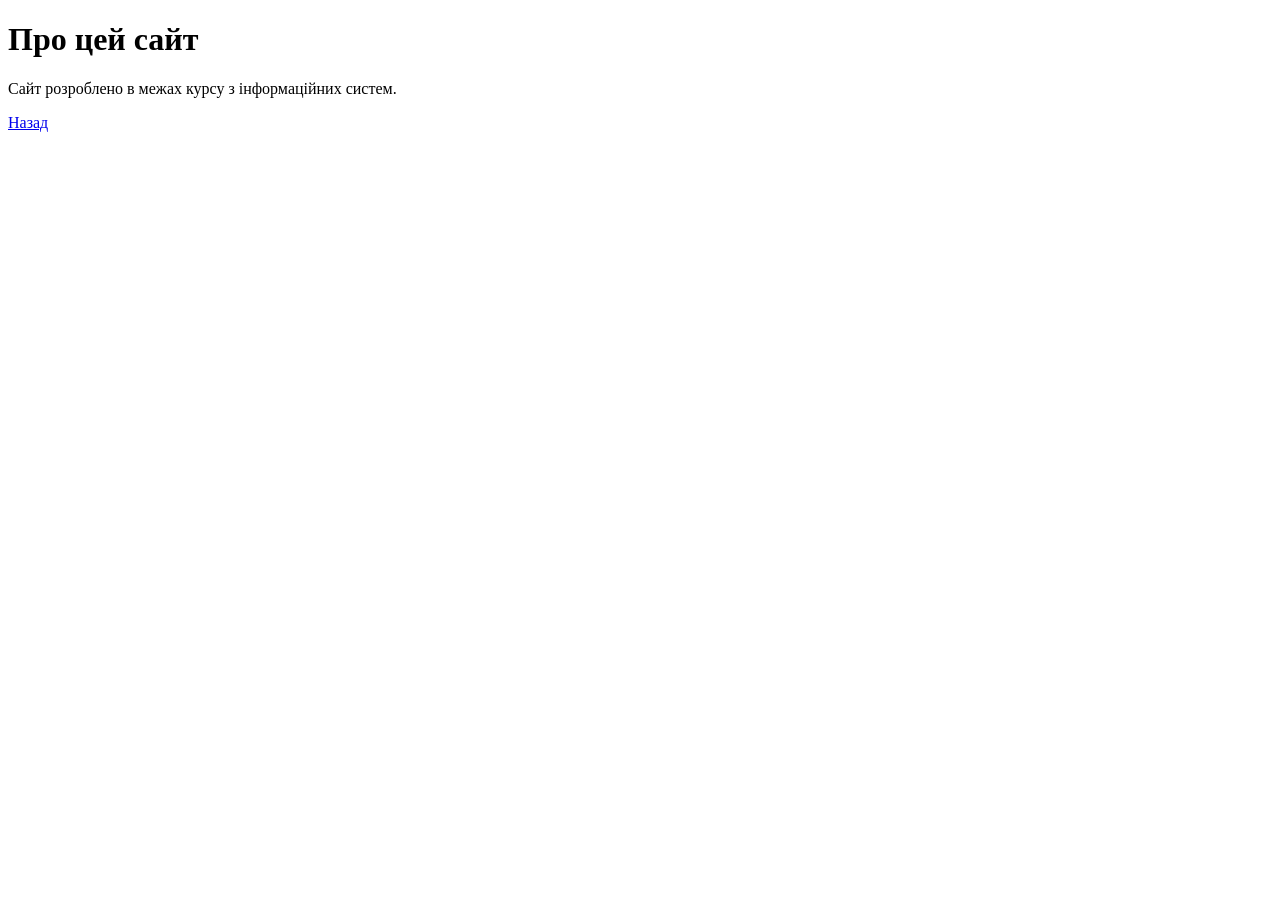
==== about.html @ 1748044e "Create about.html" ====
<!DOCTYPE html>
<html lang="uk">
<head>
    <meta charset="UTF-8">
    </head>
<body>
    <h1>Про цей сайт</h1>
    <p>Сайт розроблено в межах курсу з інформаційних систем.</p>
    <a href="index.html">Назад</a>
</body>
</html>
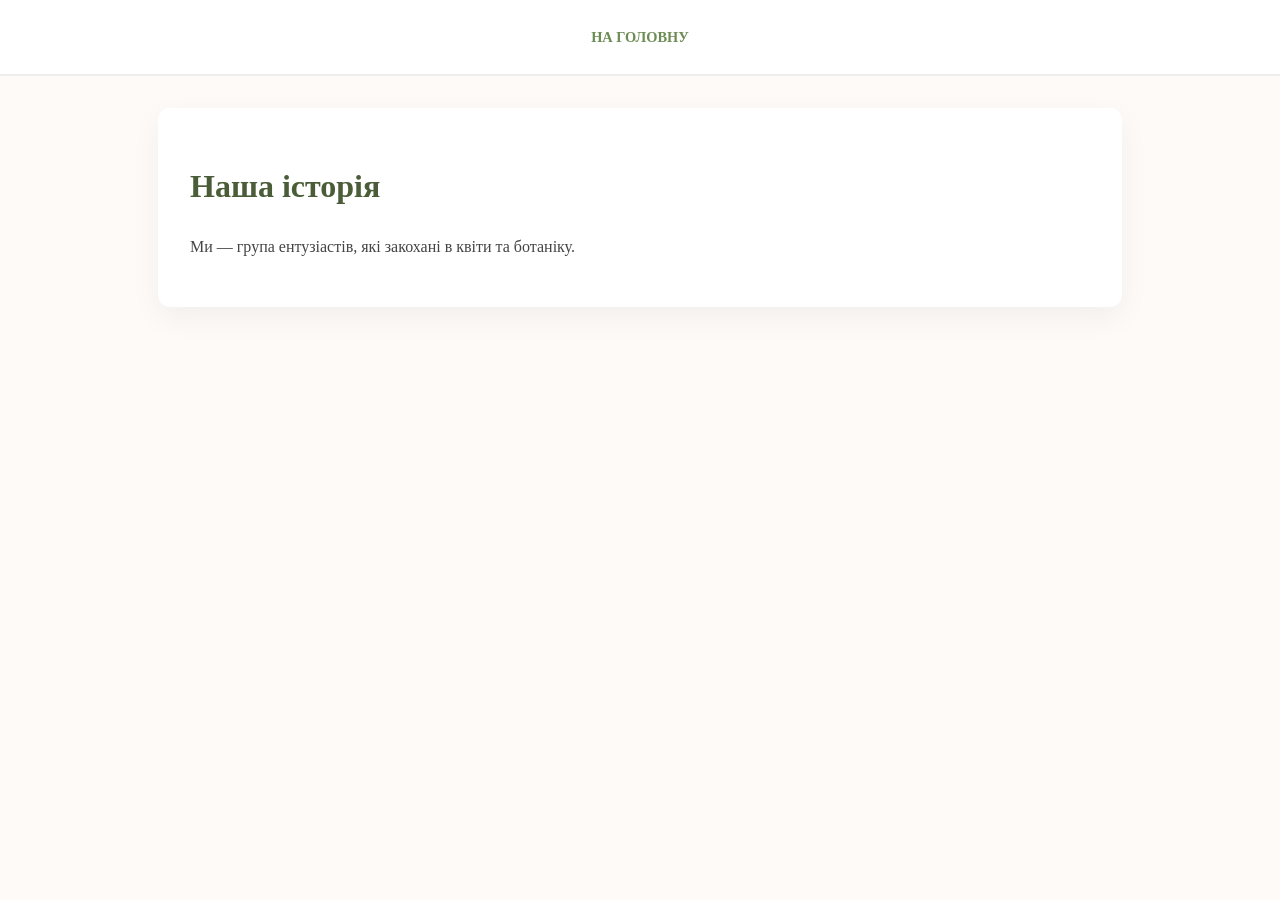
==== commit 1028a9c5: "Update about.html" ====
--- a/about.html
+++ b/about.html
@@ -2,10 +2,13 @@
 <html lang="uk">
 <head>
     <meta charset="UTF-8">
-    </head>
+    <link rel="stylesheet" href="style.css">
+</head>
 <body>
-    <h1>Про цей сайт</h1>
-    <p>Сайт розроблено в межах курсу з інформаційних систем.</p>
-    <a href="index.html">Назад</a>
+    <nav><ul><li><a href="index.html">На головну</a></li></ul></nav>
+    <div class="container">
+        <h1>Наша історія</h1>
+        <p>Ми — група ентузіастів, які закохані в квіти та ботаніку.</p>
+    </div>
 </body>
 </html>
--- a/style.css
+++ b/style.css
@@ -0,0 +1,78 @@
+body {
+    font-family: 'Georgia', serif;
+    line-height: 1.6;
+    margin: 0;
+    color: #444;
+    background-color: #fdfaf7;
+}
+
+header {
+    background: #6d8c54; /* Зелений колір листя */
+    color: #fff;
+    padding: 3rem 1rem;
+    text-align: center;
+}
+
+nav {
+    background: #fff;
+    border-bottom: 2px solid #eee;
+    padding: 0.5rem;
+    position: sticky;
+    top: 0;
+    z-index: 100;
+}
+
+nav ul {
+    list-style: none;
+    padding: 0;
+    display: flex;
+    justify-content: center;
+    gap: 20px;
+}
+
+nav a {
+    color: #6d8c54;
+    text-decoration: none;
+    font-weight: bold;
+    text-transform: uppercase;
+    font-size: 0.9rem;
+}
+
+nav a:hover {
+    color: #d4a373; /* Колір пелюсток */
+}
+
+.container {
+    max-width: 900px;
+    margin: 2rem auto;
+    padding: 2rem;
+    background: #fff;
+    border-radius: 12px;
+    box-shadow: 0 10px 30px rgba(0,0,0,0.05);
+}
+
+h1, h2 { color: #4a5d38; }
+
+.flower-card {
+    border: 1px solid #eee;
+    padding: 15px;
+    margin-bottom: 20px;
+    border-radius: 8px;
+    text-align: center;
+}
+
+img {
+    max-width: 100%;
+    height: auto;
+    border-radius: 8px;
+}
+
+.error-link { color: #d62828 !important; }
+
+footer {
+    text-align: center;
+    padding: 3rem;
+    background: #4a5d38;
+    color: white;
+    margin-top: 2rem;
+}
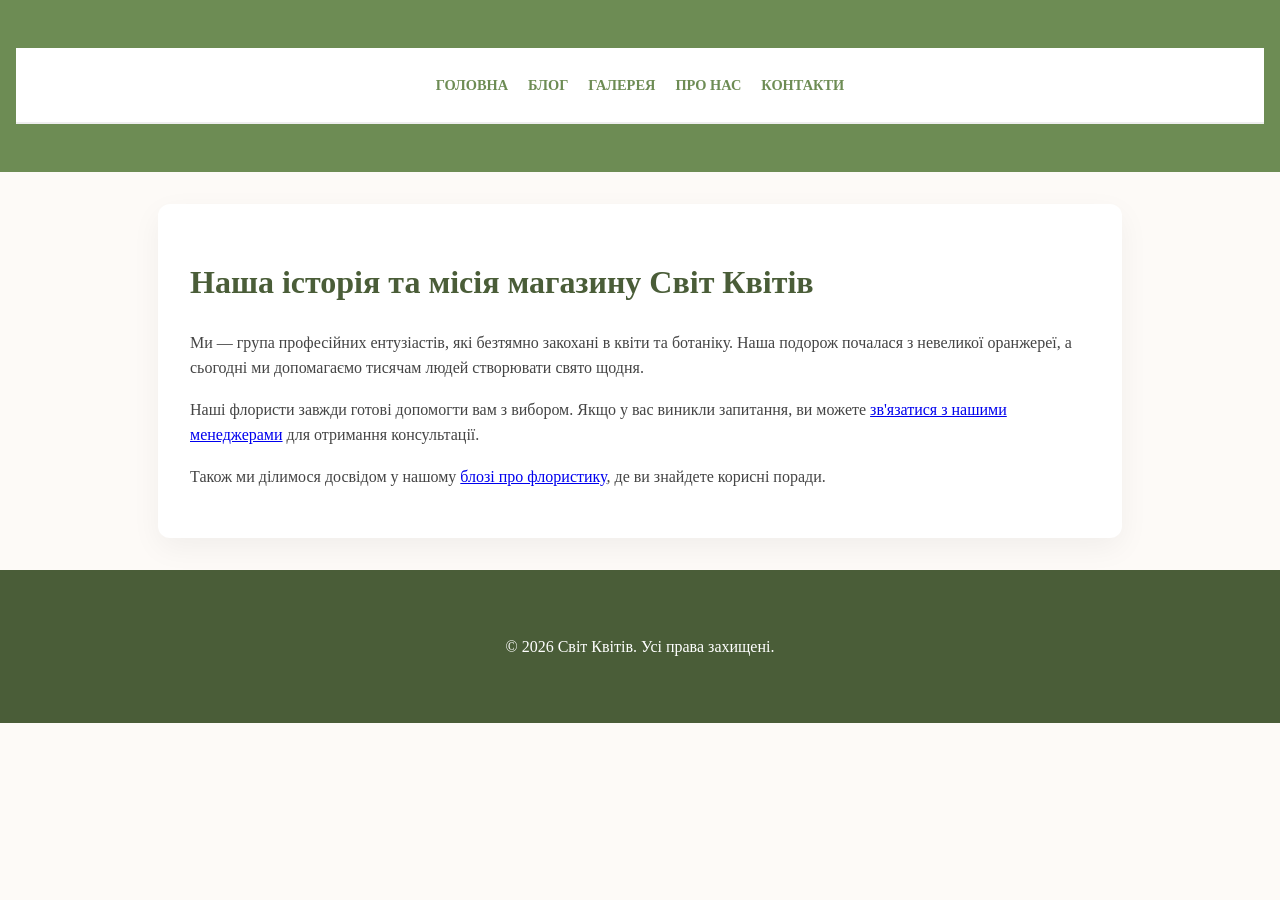
==== commit ac16035b: "Update about.html" ====
--- a/about.html
+++ b/about.html
@@ -2,13 +2,35 @@
 <html lang="uk">
 <head>
     <meta charset="UTF-8">
+    <title>Про магазин Світ Квітів — Наша історія та цінності флористики</title>
+    <meta name="description" content="Дізнайтеся більше про Світ Квітів! Ми створюємо квітковий настрій з душею. Професійна флористика, тільки свіжі поставки та індивідуальний підхід до кожного клієнта.">
     <link rel="stylesheet" href="style.css">
+    <link rel="canonical" href="https://snnkl.github.io/about.html">
 </head>
 <body>
-    <nav><ul><li><a href="index.html">На головну</a></li></ul></nav>
+    <header>
+        <nav>
+            <ul>
+                <li><a href="index.html">Головна</a></li>
+                <li><a href="blog.html">Блог</a></li>
+                <li><a href="services.html">Галерея</a></li>
+                <li><a href="about.html">Про нас</a></li>
+                <li><a href="contacts.html">Контакти</a></li>
+            </ul>
+        </nav>
+    </header>
+
     <div class="container">
-        <h1>Наша історія</h1>
-        <p>Ми — група ентузіастів, які закохані в квіти та ботаніку.</p>
+        <h1>Наша історія та місія магазину Світ Квітів</h1>
+        <p>Ми — група професійних ентузіастів, які безтямно закохані в квіти та ботаніку. Наша подорож почалася з невеликої оранжереї, а сьогодні ми допомагаємо тисячам людей створювати свято щодня.</p>
+        
+        <p>Наші флористи завжди готові допомогти вам з вибором. Якщо у вас виникли запитання, ви можете <a href="contacts.html">зв'язатися з нашими менеджерами</a> для отримання консультації.</p>
+        
+        <p>Також ми ділимося досвідом у нашому <a href="blog.html">блозі про флористику</a>, де ви знайдете корисні поради.</p>
     </div>
+
+    <footer>
+        <p>&copy; 2026 Світ Квітів. Усі права захищені.</p>
+    </footer>
 </body>
 </html>
